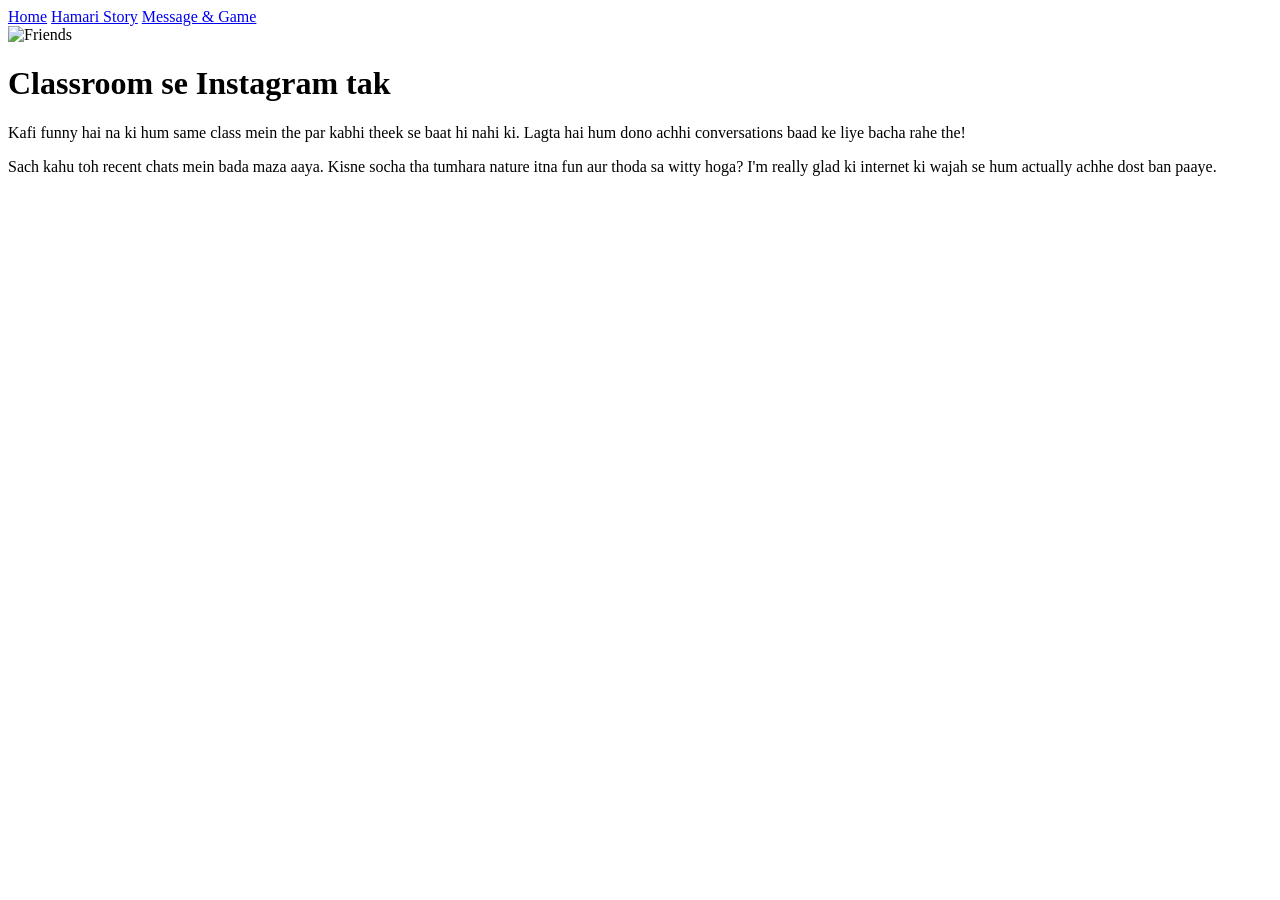
==== about.html @ 5b2f4a32 "Add files via upload" ====
<!DOCTYPE html>
<html lang="en">
<head>
    <meta charset="UTF-8">
    <meta name="viewport" content="width=device-width, initial-scale=1.0">
    <title>Hamari Story - Anika</title>
    <link rel="stylesheet" href="static/style.css">
</head>
<body>
    <header>
        <nav>
            <a href="index.html">Home</a>
            <a href="about.html">Hamari Story</a>
            <a href="message.html">Message & Game</a>
        </nav>
    </header>

    <div class="container">
        <img src="https://api.dicebear.com/7.x/fun-emoji/svg?seed=AnikaAndMe&backgroundColor=ffd1dc" alt="Friends" class="cute-img">
        
        <h1>Classroom se Instagram tak</h1>
        <p>Kafi funny hai na ki hum same class mein the par kabhi theek se baat hi nahi ki. Lagta hai hum dono achhi conversations baad ke liye bacha rahe the!</p>
        <p>Sach kahu toh recent chats mein bada maza aaya. Kisne socha tha tumhara nature itna fun aur thoda sa witty hoga? I'm really glad ki internet ki wajah se hum actually achhe dost ban paaye.</p>
    </div>
</body>
</html>
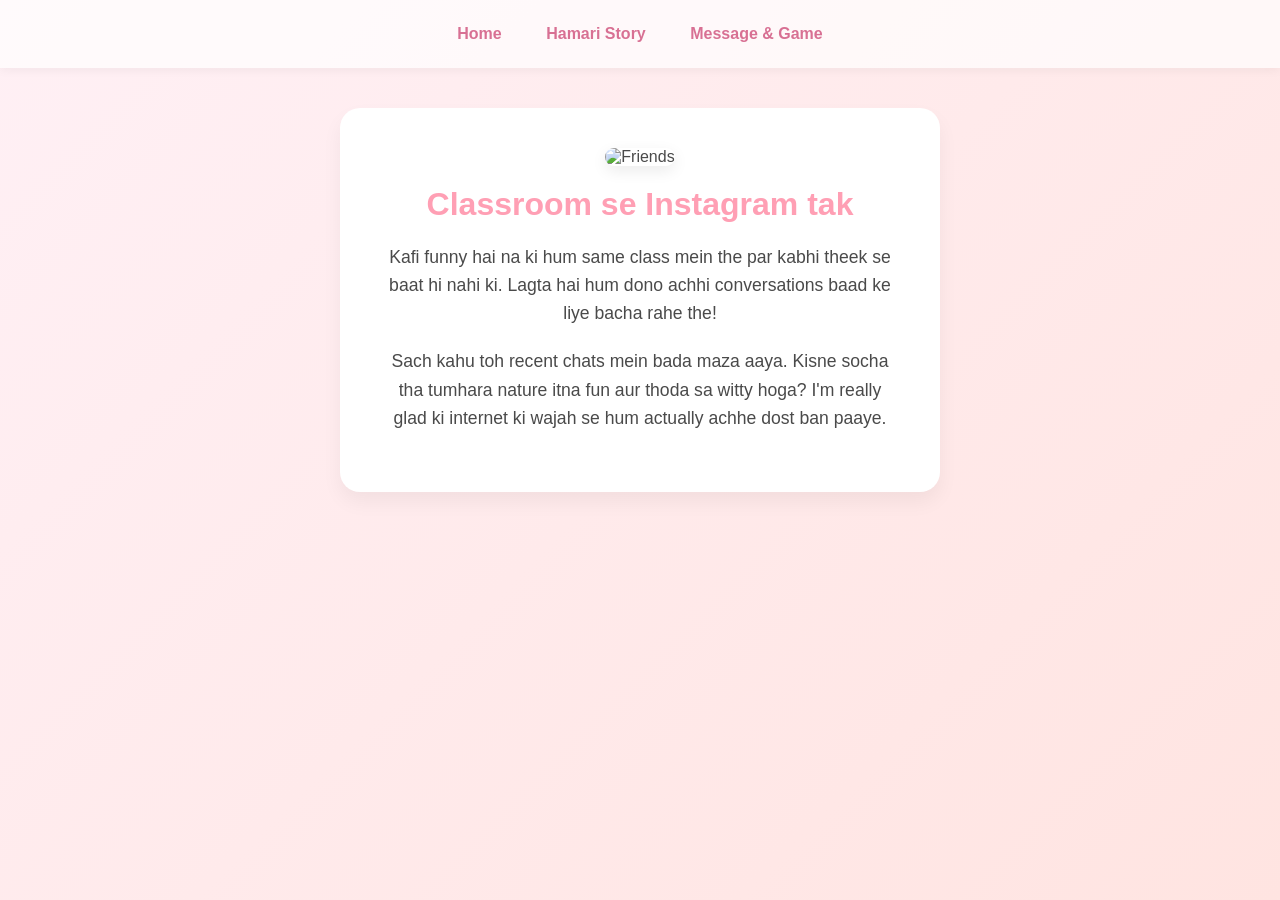
==== commit 98eff546: "Modify about.html with new image and attributes Updated image source and added height attribute." ====
--- a/about.html
+++ b/about.html
@@ -16,11 +16,11 @@
     </header>
 
     <div class="container">
-        <img src="https://api.dicebear.com/7.x/fun-emoji/svg?seed=AnikaAndMe&backgroundColor=ffd1dc" alt="Friends" class="cute-img">
+        <img src="https://i.pinimg.com/236x/d1/cd/60/d1cd600179ec5bd6c3fd17f7abb5b805.jpg" alt="Friends" class="cute-img" height="150px">
         
         <h1>Classroom se Instagram tak</h1>
         <p>Kafi funny hai na ki hum same class mein the par kabhi theek se baat hi nahi ki. Lagta hai hum dono achhi conversations baad ke liye bacha rahe the!</p>
         <p>Sach kahu toh recent chats mein bada maza aaya. Kisne socha tha tumhara nature itna fun aur thoda sa witty hoga? I'm really glad ki internet ki wajah se hum actually achhe dost ban paaye.</p>
     </div>
 </body>
-</html>+</html>
--- a/static/style.css
+++ b/static/style.css
@@ -0,0 +1,122 @@
+* {
+    margin: 0;
+    padding: 0;
+    box-sizing: border-box;
+    font-family: 'Segoe UI', Tahoma, Geneva, Verdana, sans-serif;
+}
+
+body {
+    background: linear-gradient(135deg, #fff0f5 0%, #ffe4e1 100%);
+    color: #4a4a4a;
+    min-height: 100vh;
+    display: flex;
+    flex-direction: column;
+    align-items: center;
+}
+
+header {
+    width: 100%;
+    padding: 20px;
+    background-color: rgba(255, 255, 255, 0.7);
+    box-shadow: 0 2px 10px rgba(0,0,0,0.05);
+    text-align: center;
+}
+
+nav a {
+    text-decoration: none;
+    color: #d87093;
+    font-weight: bold;
+    margin: 0 10px;
+    padding: 5px 10px;
+    border-radius: 15px;
+    transition: background-color 0.3s;
+    display: inline-block;
+}
+
+nav a:hover {
+    background-color: #ffd1dc;
+    color: #fff;
+}
+
+.container {
+    background-color: #ffffff;
+    width: 90%;
+    max-width: 600px;
+    margin: 40px auto;
+    padding: 40px;
+    border-radius: 20px;
+    box-shadow: 0 10px 20px rgba(0,0,0,0.05);
+    text-align: center;
+}
+
+h1 { color: #ff9fb4; margin-bottom: 20px; font-size: 2em; }
+p { line-height: 1.6; margin-bottom: 20px; font-size: 1.1em; }
+
+.cute-img {
+    width: 100%;
+    max-width: 250px;
+    border-radius: 20px;
+    margin-bottom: 20px;
+    box-shadow: 0 5px 15px rgba(0,0,0,0.08);
+}
+
+button {
+    background-color: #ffb6c1;
+    color: white;
+    border: none;
+    padding: 12px 25px;
+    font-size: 1em;
+    border-radius: 25px;
+    cursor: pointer;
+    font-weight: bold;
+    transition: background-color 0.3s;
+}
+
+button:hover { background-color: #ff9fb4; }
+.hidden { display: none; }
+
+.reveal-text {
+    margin-top: 20px;
+    color: #d87093;
+    font-weight: bold;
+    font-size: 1.2em;
+    animation: fadeIn 1s;
+}
+
+@keyframes fadeIn {
+    from { opacity: 0; }
+    to { opacity: 1; }
+}
+
+.game-area {
+    margin-top: 40px;
+    padding: 25px;
+    background-color: #fffafa;
+    border-radius: 15px;
+    border: 2px dashed #ffb6c1;
+}
+
+.game-area h3 { color: #d87093; margin-bottom: 10px; }
+
+.game-buttons {
+    display: flex;
+    justify-content: center;
+    gap: 15px;
+    margin-top: 20px;
+    min-height: 60px;
+}
+
+#noBtn { position: relative; transition: all 0.2s ease; }
+
+/* MOBILE RESPONSIVENESS (This ensures it looks perfect on Anika's phone) */
+@media (max-width: 480px) {
+    .container {
+        width: 95%;
+        padding: 25px;
+        margin: 20px auto;
+    }
+    h1 { font-size: 1.6em; }
+    p { font-size: 1em; }
+    .game-buttons { flex-direction: column; align-items: center; }
+    button { width: 100%; max-width: 200px; }
+}
